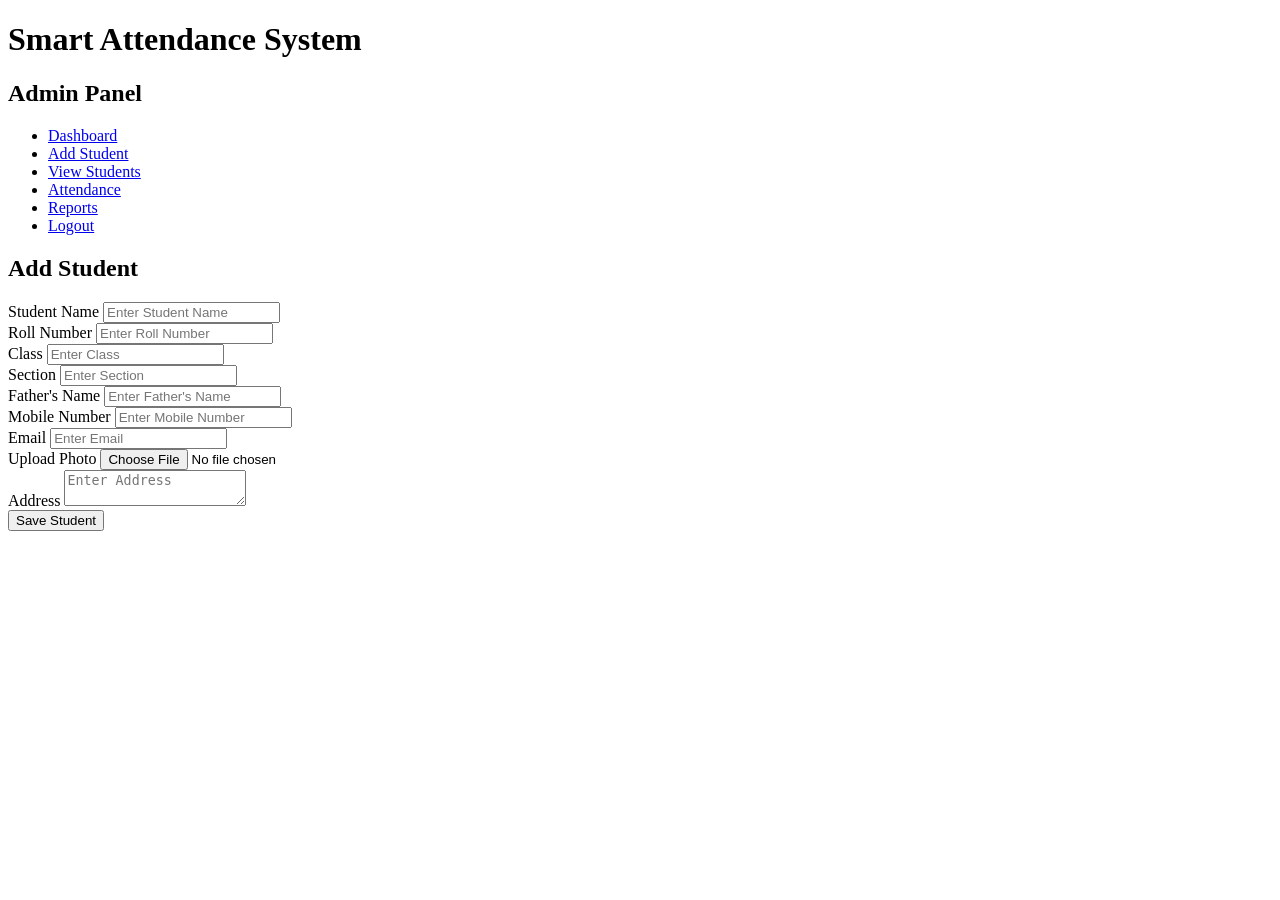
==== templates/add_student.html @ d30a6d9b "Completed Add, View and Delete featutes" ====
<!DOCTYPE html>
<html>
<head>
    <title>Add Student</title>
    <link rel="stylesheet" href="{{ url_for('static', filename='css/add_student.css') }}">
</head>

<body>

<header>
    <h1>Smart Attendance System</h1>
</header>

<div class="container">

    <aside>
        <h2>Admin Panel</h2>

        <ul>
            <li><a href="/dashboard">Dashboard</a></li>
            <li><a href="/add_student">Add Student</a></li>
            <li><a href="/view_students">View Students</a></li>
            <li><a href="/attendance">Attendance</a></li>
            <li><a href="/reports">Reports</a></li>
            <li><a href="/logout">Logout</a></li>
        </ul>

    </aside>

    <main>

        <h2>Add Student</h2>

        <form method="POST" enctype="multipart/form-data">

            <div class="row">

                 <div class="input-box">
                  <label>Student Name</label>
                  <input type="text" name="student_name" placeholder="Enter Student Name"required>
                </div>

                <div class="input-box">
                  <label>Roll Number</label>
                  <input type="text" name="roll_number" placeholder="Enter Roll Number"required>
                </div>

            </div>

            <div class="row">

             <div class="input-box">
               <label>Class</label>
               <input type="text" name="class_name" placeholder="Enter Class"required>
            </div>

            <div class="input-box">
              <label>Section</label>
              <input type="text" name="section" placeholder="Enter Section"required>
            </div>

            </div>

            <div class="row">

            <div class="input-box">
              <label>Father's Name</label>
              <input type="text" name="father_name" placeholder="Enter Father's Name"required>
            </div>

            <div class="input-box">
              <label>Mobile Number</label>
              <input type="tel" name="mobile" placeholder="Enter Mobile Number"required>
            </div>

             </div>

            <div class="row">

            <div class="input-box">
              <label>Email</label>
              <input type="email" name="email" placeholder="Enter Email" required>
            </div>

            <div class="input-box">
              <label>Upload Photo</label>
              <input type="file" name="photo" required>
            </div>

            </div>

            <div class="input-box">

              <label>Address</label>

              <textarea name="address" placeholder="Enter Address"></textarea>

            </div>

              <button type="submit">Save Student</button>

        </form>

    </main>

</div>

</body>
</html>
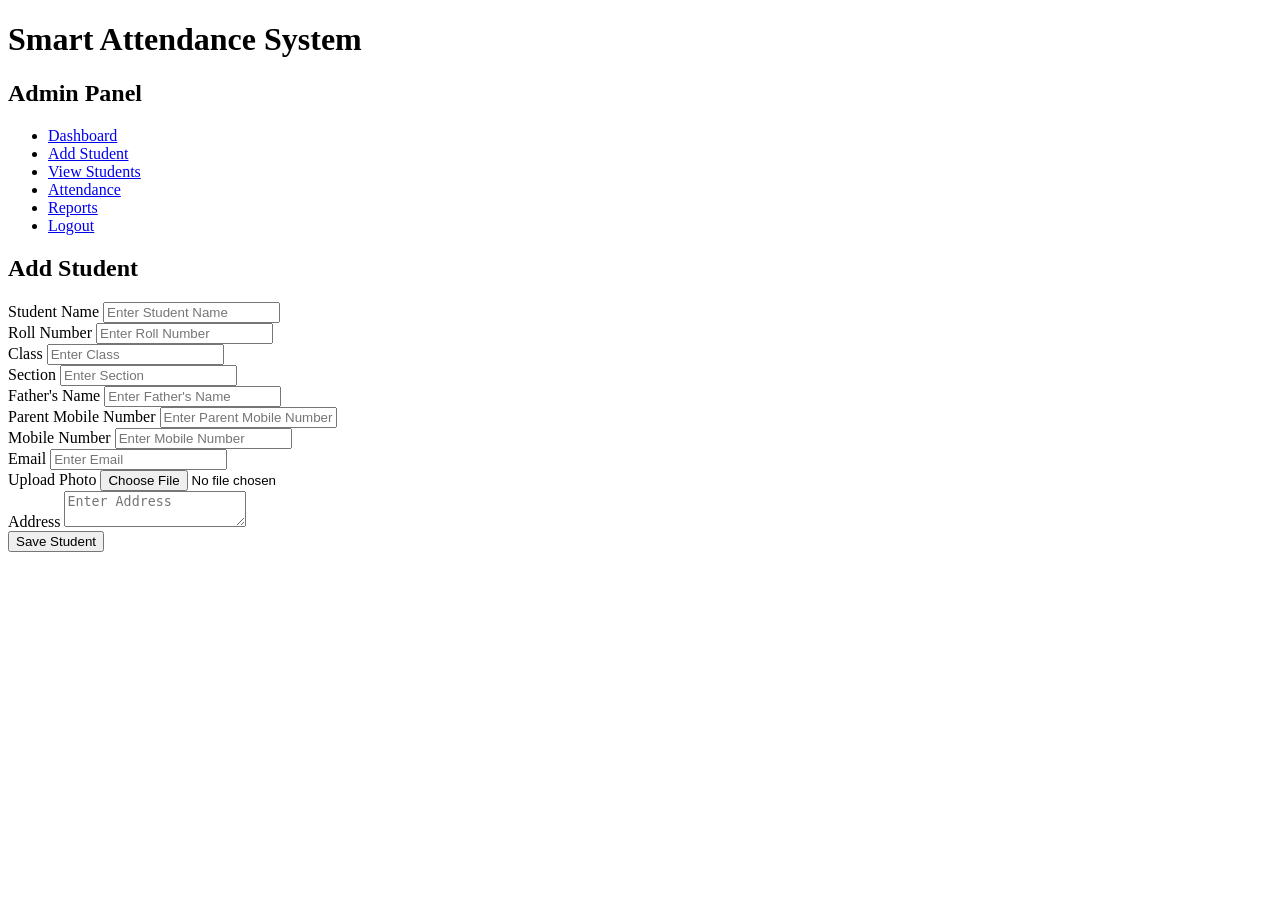
==== commit 4fd3e0bf: "Updated Project" ====
--- a/templates/add_student.html
+++ b/templates/add_student.html
@@ -69,8 +69,18 @@
             </div>
 
             <div class="input-box">
+                <label>Parent Mobile Number</label>
+                <input
+                type="text"
+                name="parent_mobile"
+                placeholder="Enter Parent Mobile Number"
+                maxlength="15"
+                required>
+            </div>
+
+            <div class="input-box">
               <label>Mobile Number</label>
-              <input type="tel" name="mobile" placeholder="Enter Mobile Number"required>
+              <input type="text" name="mobile" placeholder="Enter Mobile Number" maxlength="15" required>
             </div>
 
              </div>
@@ -84,7 +94,7 @@
 
             <div class="input-box">
               <label>Upload Photo</label>
-              <input type="file" name="photo" required>
+              <input type="file" name="photo">
             </div>
 
             </div>
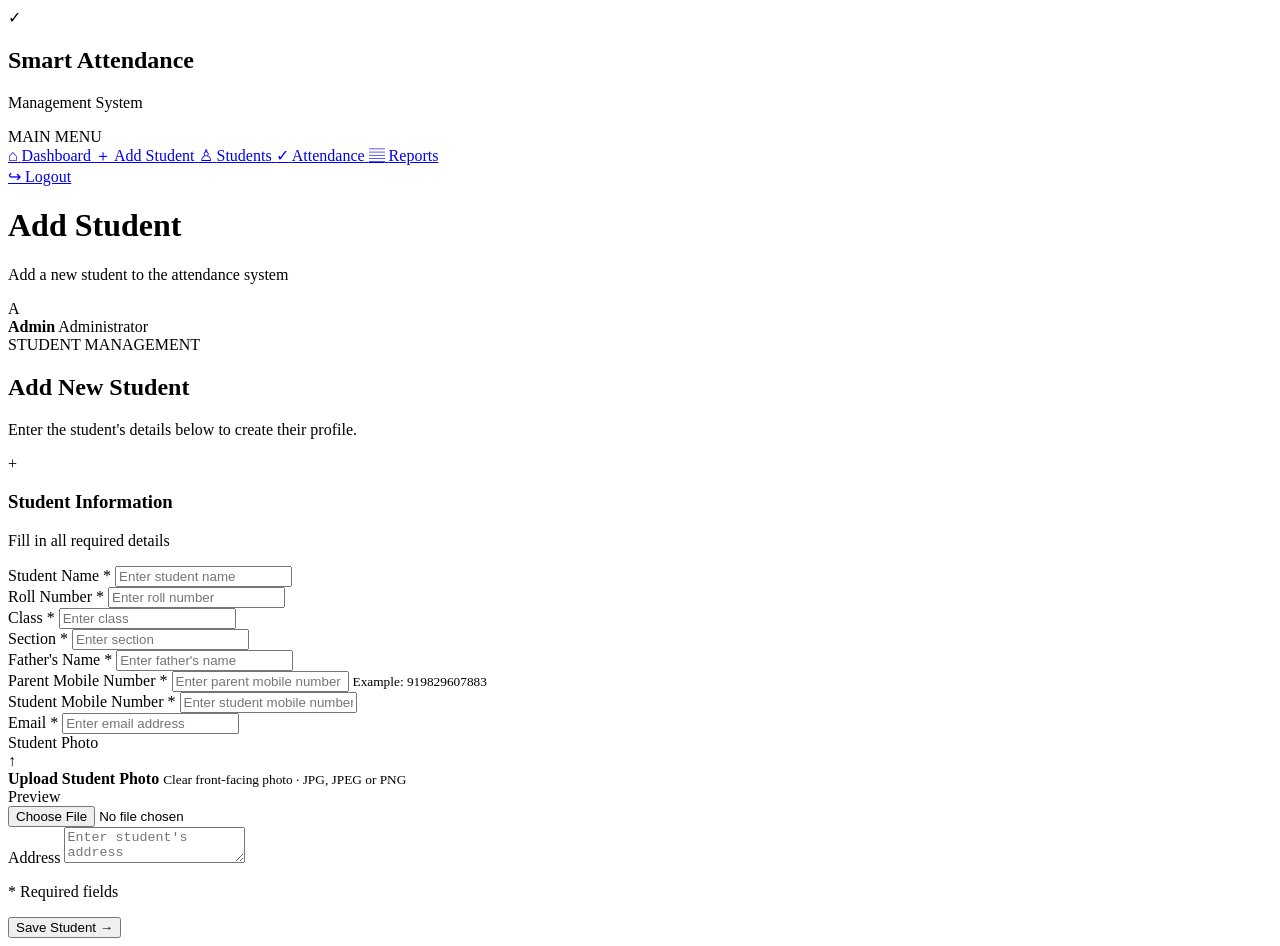
==== commit c3a9c91d: "Initial commit - Smart Attendance System" ====
--- a/templates/add_student.html
+++ b/templates/add_student.html
@@ -1,119 +1,709 @@
 <!DOCTYPE html>
-<html>
+<html lang="en">
+
 <head>
-    <title>Add Student</title>
-    <link rel="stylesheet" href="{{ url_for('static', filename='css/add_student.css') }}">
+
+    <meta charset="UTF-8">
+
+    <meta name="viewport" content="width=device-width, initial-scale=1.0">
+
+    <title>Smart Attendance | Add Student</title>
+
+    <link rel="stylesheet"
+          href="{{ url_for('static', filename='css/add_student.css') }}">
+
 </head>
 
+
 <body>
 
-<header>
-    <h1>Smart Attendance System</h1>
-</header>
-
-<div class="container">
-
-    <aside>
-        <h2>Admin Panel</h2>
-
-        <ul>
-            <li><a href="/dashboard">Dashboard</a></li>
-            <li><a href="/add_student">Add Student</a></li>
-            <li><a href="/view_students">View Students</a></li>
-            <li><a href="/attendance">Attendance</a></li>
-            <li><a href="/reports">Reports</a></li>
-            <li><a href="/logout">Logout</a></li>
-        </ul>
-
-    </aside>
-
-    <main>
-
-        <h2>Add Student</h2>
-
-        <form method="POST" enctype="multipart/form-data">
-
-            <div class="row">
-
-                 <div class="input-box">
-                  <label>Student Name</label>
-                  <input type="text" name="student_name" placeholder="Enter Student Name"required>
-                </div>
-
-                <div class="input-box">
-                  <label>Roll Number</label>
-                  <input type="text" name="roll_number" placeholder="Enter Roll Number"required>
-                </div>
-
+
+<!-- =========================
+     SIDEBAR
+========================= -->
+
+<aside class="sidebar">
+
+    <div class="brand">
+
+        <div class="brand-logo">
+            ✓
+        </div>
+
+        <div>
+            <h2>Smart Attendance</h2>
+            <p>Management System</p>
+        </div>
+
+    </div>
+
+
+    <div class="menu-title">
+        MAIN MENU
+    </div>
+
+
+    <nav>
+
+        <a href="/dashboard" class="nav-link">
+
+            <span class="nav-icon">⌂</span>
+
+            <span>Dashboard</span>
+
+        </a>
+
+
+        <a href="/add_student" class="nav-link active">
+
+            <span class="nav-icon">＋</span>
+
+            <span>Add Student</span>
+
+        </a>
+
+
+        <a href="/view_students" class="nav-link">
+
+            <span class="nav-icon">♙</span>
+
+            <span>Students</span>
+
+        </a>
+
+
+        <a href="/attendance" class="nav-link">
+
+            <span class="nav-icon">✓</span>
+
+            <span>Attendance</span>
+
+        </a>
+
+
+        <a href="/reports" class="nav-link">
+
+            <span class="nav-icon">▤</span>
+
+            <span>Reports</span>
+
+        </a>
+
+    </nav>
+
+
+    <div class="sidebar-bottom">
+
+        <a href="/logout" class="logout-link">
+
+            <span>↪</span>
+
+            Logout
+
+        </a>
+
+    </div>
+
+</aside>
+
+
+
+<!-- =========================
+     MAIN WRAPPER
+========================= -->
+
+<div class="main-wrapper">
+
+
+    <!-- =========================
+         TOPBAR
+    ========================= -->
+
+    <header class="topbar">
+
+        <div>
+
+            <h1>Add Student</h1>
+
+            <p>
+                Add a new student to the attendance system
+            </p>
+
+        </div>
+
+
+        <div class="admin-profile">
+
+            <div class="admin-avatar">
+                A
             </div>
 
-            <div class="row">
-
-             <div class="input-box">
-               <label>Class</label>
-               <input type="text" name="class_name" placeholder="Enter Class"required>
+            <div>
+
+                <strong>Admin</strong>
+
+                <span>Administrator</span>
+
             </div>
 
-            <div class="input-box">
-              <label>Section</label>
-              <input type="text" name="section" placeholder="Enter Section"required>
+        </div>
+
+    </header>
+
+
+
+    <!-- =========================
+         PAGE CONTENT
+    ========================= -->
+
+    <main class="page-content">
+
+
+        <!-- PAGE INTRO -->
+
+        <div class="page-intro">
+
+            <span>
+                STUDENT MANAGEMENT
+            </span>
+
+            <h2>
+                Add New Student
+            </h2>
+
+            <p>
+                Enter the student's details below to create their profile.
+            </p>
+
+        </div>
+
+
+
+        <!-- =========================
+             FORM CARD
+        ========================= -->
+
+        <div class="form-card">
+
+
+            <!-- FORM HEADER -->
+
+            <div class="form-header">
+
+                <div class="form-icon">
+                    +
+                </div>
+
+                <div>
+
+                    <h3>
+                        Student Information
+                    </h3>
+
+                    <p>
+                        Fill in all required details
+                    </p>
+
+                </div>
+
             </div>
 
-            </div>
-
-            <div class="row">
-
-            <div class="input-box">
-              <label>Father's Name</label>
-              <input type="text" name="father_name" placeholder="Enter Father's Name"required>
-            </div>
-
-            <div class="input-box">
-                <label>Parent Mobile Number</label>
-                <input
-                type="text"
-                name="parent_mobile"
-                placeholder="Enter Parent Mobile Number"
-                maxlength="15"
-                required>
-            </div>
-
-            <div class="input-box">
-              <label>Mobile Number</label>
-              <input type="text" name="mobile" placeholder="Enter Mobile Number" maxlength="15" required>
-            </div>
-
-             </div>
-
-            <div class="row">
-
-            <div class="input-box">
-              <label>Email</label>
-              <input type="email" name="email" placeholder="Enter Email" required>
-            </div>
-
-            <div class="input-box">
-              <label>Upload Photo</label>
-              <input type="file" name="photo">
-            </div>
-
-            </div>
-
-            <div class="input-box">
-
-              <label>Address</label>
-
-              <textarea name="address" placeholder="Enter Address"></textarea>
-
-            </div>
-
-              <button type="submit">Save Student</button>
-
-        </form>
+
+
+            <!-- =========================
+                 FORM
+            ========================= -->
+
+            <form
+                method="POST"
+                enctype="multipart/form-data">
+
+
+                <!-- ROW 1 -->
+
+                <div class="form-row">
+
+
+                    <!-- STUDENT NAME -->
+
+                    <div class="input-group">
+
+                        <label for="student_name">
+
+                            Student Name
+
+                            <span>*</span>
+
+                        </label>
+
+                        <input
+                            type="text"
+                            id="student_name"
+                            name="student_name"
+                            placeholder="Enter student name"
+                            required>
+
+                    </div>
+
+
+
+                    <!-- ROLL NUMBER -->
+
+                    <div class="input-group">
+
+                        <label for="roll_number">
+
+                            Roll Number
+
+                            <span>*</span>
+
+                        </label>
+
+                        <input
+                            type="text"
+                            id="roll_number"
+                            name="roll_number"
+                            placeholder="Enter roll number"
+                            required>
+
+                    </div>
+
+                </div>
+
+
+
+                <!-- ROW 2 -->
+
+                <div class="form-row">
+
+
+                    <!-- CLASS -->
+
+                    <div class="input-group">
+
+                        <label for="class_name">
+
+                            Class
+
+                            <span>*</span>
+
+                        </label>
+
+                        <input
+                            type="text"
+                            id="class_name"
+                            name="class_name"
+                            placeholder="Enter class"
+                            required>
+
+                    </div>
+
+
+
+                    <!-- SECTION -->
+
+                    <div class="input-group">
+
+                        <label for="section">
+
+                            Section
+
+                            <span>*</span>
+
+                        </label>
+
+                        <input
+                            type="text"
+                            id="section"
+                            name="section"
+                            placeholder="Enter section"
+                            required>
+
+                    </div>
+
+                </div>
+
+
+
+                <!-- ROW 3 -->
+
+                <div class="form-row">
+
+
+                    <!-- FATHER NAME -->
+
+                    <div class="input-group">
+
+                        <label for="father_name">
+
+                            Father's Name
+
+                            <span>*</span>
+
+                        </label>
+
+                        <input
+                            type="text"
+                            id="father_name"
+                            name="father_name"
+                            placeholder="Enter father's name"
+                            required>
+
+                    </div>
+
+
+
+                    <!-- PARENT MOBILE -->
+
+                    <div class="input-group">
+
+                        <label for="parent_mobile">
+
+                            Parent Mobile Number
+
+                            <span>*</span>
+
+                        </label>
+
+                        <input
+                            type="tel"
+                            id="parent_mobile"
+                            name="parent_mobile"
+                            placeholder="Enter parent mobile number"
+                            maxlength="15"
+                            pattern="[0-9]{10,15}"
+                            inputmode="numeric"
+                            required>
+
+                        <small class="field-hint">
+                            Example: 919829607883
+                        </small>
+
+                    </div>
+
+                </div>
+
+
+
+                <!-- ROW 4 -->
+
+                <div class="form-row">
+
+
+                    <!-- STUDENT MOBILE -->
+
+                    <div class="input-group">
+
+                        <label for="mobile">
+
+                            Student Mobile Number
+
+                            <span>*</span>
+
+                        </label>
+
+                        <input
+                            type="tel"
+                            id="mobile"
+                            name="mobile"
+                            placeholder="Enter student mobile number"
+                            maxlength="15"
+                            pattern="[0-9]{10,15}"
+                            inputmode="numeric"
+                            required>
+
+                    </div>
+
+
+
+                    <!-- EMAIL -->
+
+                    <div class="input-group">
+
+                        <label for="email">
+
+                            Email
+
+                            <span>*</span>
+
+                        </label>
+
+                        <input
+                            type="email"
+                            id="email"
+                            name="email"
+                            placeholder="Enter email address"
+                            required>
+
+                    </div>
+
+                </div>
+
+
+
+                <!-- =========================
+                     PHOTO UPLOAD
+                ========================= -->
+
+                <div class="photo-section">
+
+                    <div class="input-group photo-group">
+
+                        <label for="photo">
+
+                            Student Photo
+
+                        </label>
+
+
+                        <div class="upload-box">
+
+
+                            <div class="upload-icon">
+                                ↑
+                            </div>
+
+
+                            <div class="upload-text">
+
+                                <strong>
+                                    Upload Student Photo
+                                </strong>
+
+                                <small>
+                                    Clear front-facing photo · JPG, JPEG or PNG
+                                </small>
+
+                            </div>
+
+
+                            <!-- PHOTO PREVIEW -->
+
+                            <div
+                                class="photo-preview"
+                                id="photoPreview">
+
+                                <span>
+                                    Preview
+                                </span>
+
+                            </div>
+
+
+                            <input
+                                type="file"
+                                id="photo"
+                                name="photo"
+                                accept="image/jpeg,image/jpg,image/png">
+
+                        </div>
+
+                    </div>
+
+                </div>
+
+
+
+                <!-- =========================
+                     ADDRESS
+                ========================= -->
+
+                <div class="input-group address-group">
+
+                    <label for="address">
+
+                        Address
+
+                    </label>
+
+
+                    <textarea
+                        id="address"
+                        name="address"
+                        placeholder="Enter student's address"></textarea>
+
+                </div>
+
+
+
+                <!-- =========================
+                     FORM FOOTER
+                ========================= -->
+
+                <div class="form-footer">
+
+
+                    <p>
+
+                        <span>*</span>
+
+                        Required fields
+
+                    </p>
+
+
+                    <button
+                        type="submit"
+                        class="save-button">
+
+                        <span>
+                            Save Student
+                        </span>
+
+                        <span class="arrow">
+                            →
+                        </span>
+
+                    </button>
+
+                </div>
+
+
+            </form>
+
+        </div>
 
     </main>
 
 </div>
 
+
+
+<!-- =========================
+     PHOTO PREVIEW JAVASCRIPT
+========================= -->
+
+<script>
+
+const photoInput =
+    document.getElementById("photo");
+
+const photoPreview =
+    document.getElementById("photoPreview");
+
+const uploadBox =
+    document.querySelector(".upload-box");
+
+
+photoInput.addEventListener("change", function () {
+
+    const file = this.files[0];
+
+
+    if (!file) {
+
+        photoPreview.innerHTML =
+            "<span>Preview</span>";
+
+        uploadBox.classList.remove("has-photo");
+
+        return;
+
+    }
+
+
+    /* Allowed file types */
+
+    const allowedTypes = [
+        "image/jpeg",
+        "image/jpg",
+        "image/png"
+    ];
+
+
+    if (!allowedTypes.includes(file.type)) {
+
+        alert(
+            "Please select JPG, JPEG or PNG image."
+        );
+
+        this.value = "";
+
+        photoPreview.innerHTML =
+            "<span>Preview</span>";
+
+        uploadBox.classList.remove("has-photo");
+
+        return;
+
+    }
+
+
+    /* File size check */
+
+    const maxSize =
+        5 * 1024 * 1024;
+
+
+    if (file.size > maxSize) {
+
+        alert(
+            "Photo size should be less than 5 MB."
+        );
+
+        this.value = "";
+
+        photoPreview.innerHTML =
+            "<span>Preview</span>";
+
+        uploadBox.classList.remove("has-photo");
+
+        return;
+
+    }
+
+
+    /* Preview */
+
+    const reader =
+        new FileReader();
+
+
+    reader.onload = function (event) {
+
+        photoPreview.innerHTML = `
+
+            <img
+                src="${event.target.result}"
+                alt="Student Photo">
+
+        `;
+
+        uploadBox.classList.add("has-photo");
+
+    };
+
+
+    reader.readAsDataURL(file);
+
+});
+
+
+
+/* =========================
+   MOBILE NUMBER VALIDATION
+========================= */
+
+const mobileInputs = [
+    document.getElementById("parent_mobile"),
+    document.getElementById("mobile")
+];
+
+
+mobileInputs.forEach(function (input) {
+
+    input.addEventListener("input", function () {
+
+        this.value =
+            this.value.replace(/\D/g, "");
+
+    });
+
+});
+
+</script>
+
+
 </body>
+
 </html>
